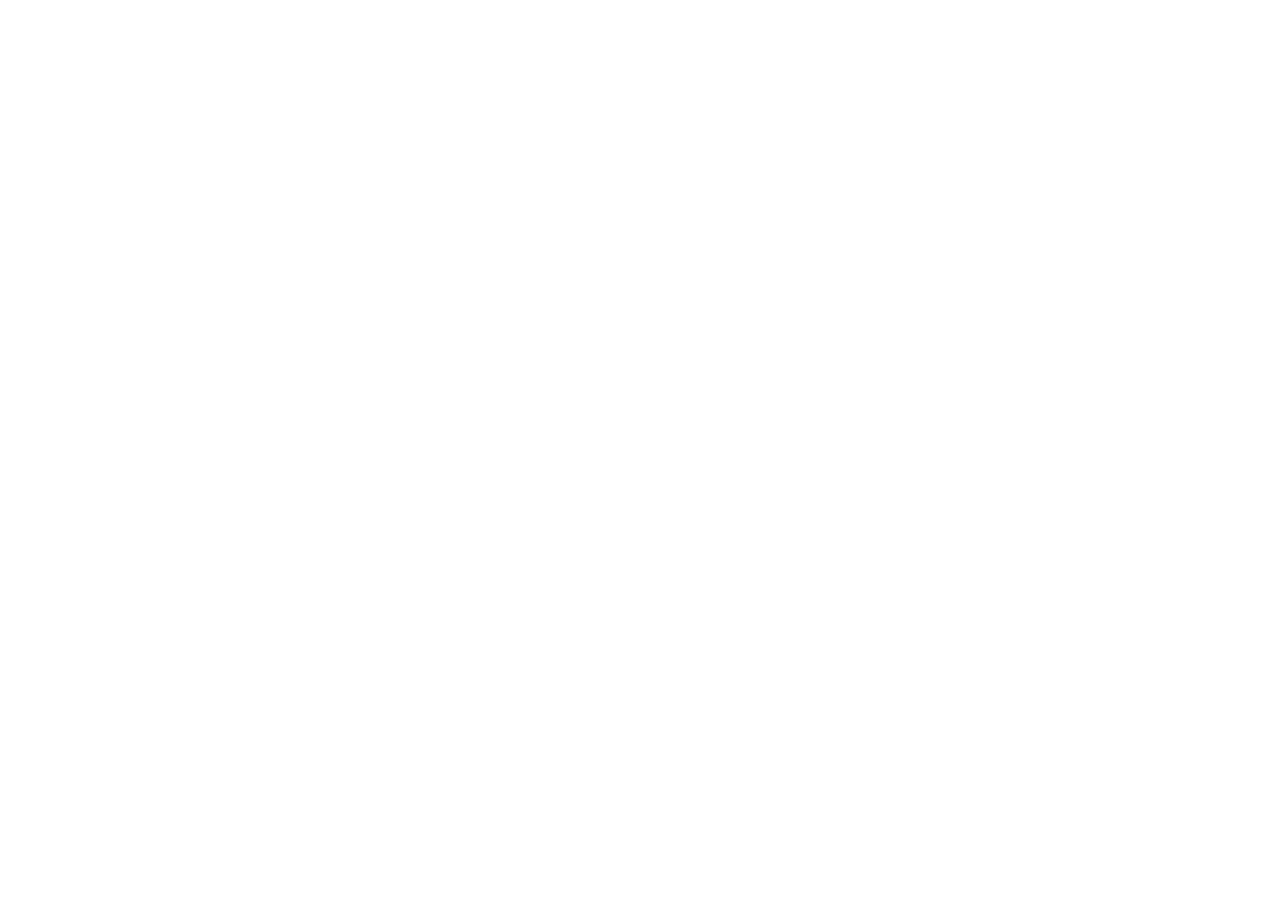
==== css/index.html @ 6037af36 "inizio" ====
<!DOCTYPE html>
<html lang="en">
<head>
  <meta charset="UTF-8">
  <meta http-equiv="X-UA-Compatible" content="IE=edge">
  <meta name="viewport" content="width=device-width, initial-scale=1.0">
  <title>the boolean</title>
</head>
<body>
  
</body>
</html>
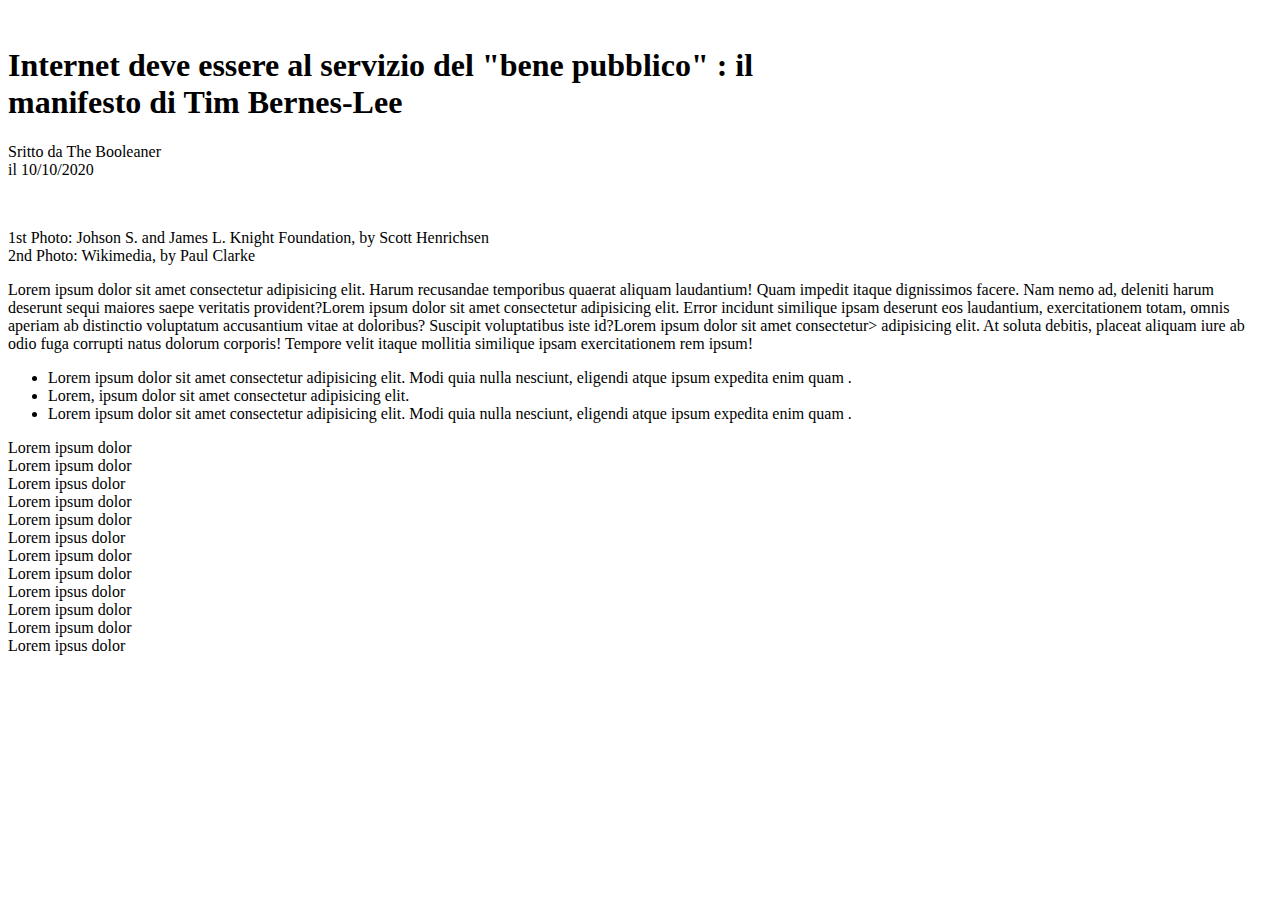
==== commit c294c118: "fine box" ====
--- a/css/index.html
+++ b/css/index.html
@@ -7,6 +7,199 @@
   <title>the boolean</title>
 </head>
 <body>
+  <header>
+    <!-- logo -->
+<div class="logo">
+<img src="img/logo.svg" alt="">
+
+</div>
+
+
+</header>
+
+<main>
+
+<section>
+
+<div class="text">
+
+<h1>
+Internet deve essere al servizio del "bene pubblico" : il <br>manifesto di Tim Bernes-Lee
+</h1>
+<p>
+Sritto da <span>The Booleaner</span><br>
+il 10/10/2020
+</p>
+
+
+</div>
+
+
+</section>
+          <!-- immagini iniziali -->
+<section class="text-photo">
+
+<img src="img/tim-1.jpg" alt="">
+<img src="img/tim-2.jpg" alt="">
+<p>
+1st Photo: Johson S. and James L. Knight Foundation, by Scott Henrichsen<br>
+2nd Photo: Wikimedia, by Paul Clarke
+</p>
+</section>
+
+<section>
+<div>
+<p>
+Lorem ipsum dolor sit amet consectetur adipisicing elit. Harum recusandae temporibus quaerat aliquam laudantium! Quam impedit itaque dignissimos facere. Nam nemo ad, deleniti harum deserunt sequi maiores saepe veritatis provident?Lorem ipsum dolor sit amet consectetur adipisicing elit. Error incidunt similique ipsam <span class ="color">deserunt eos laudantium, exercitationem totam, omnis aperiam ab distinctio voluptatum accusantium vitae at doloribus? Suscipit voluptatibus iste id?Lorem ipsum dolor sit amet consectetur</span>> adipisicing elit. At soluta debitis, placeat aliquam iure ab odio fuga corrupti natus dolorum corporis! Tempore velit itaque mollitia similique ipsam exercitationem rem ipsum!
+</p>
+<ul>
+<li>Lorem ipsum dolor sit amet consectetur adipisicing elit. Modi quia nulla nesciunt, eligendi atque ipsum expedita enim quam .
+</li> 
+
+<li>Lorem, ipsum dolor sit amet consectetur adipisicing elit.
+</li>
+
+<li>Lorem ipsum dolor sit amet consectetur adipisicing elit. Modi quia nulla nesciunt, eligendi atque ipsum expedita enim quam .
+</li>
+
+
+</ul>
+<!-- fine elenco -->
+</div>
+</section>
+
+<div class="box">
+
+
+<div class="sinistra">
+<span>
+Lorem ipsum dolor
+</span>
+</div>
+
+<div class="centro">
+<span>
+Lorem ipsum dolor
+</span>
+</div>
+
+<div class="destra">
+<span>
+Lorem ipsus dolor
+</span>
+</div>
+
+<div class="sinistra">
+<span>
+Lorem ipsum dolor
+</span>
+</div>
+
+<div class="centro">
+<span>
+Lorem ipsum dolor
+</span>
+</div>
+
+<div class="destra">
+<span>
+Lorem ipsus dolor
+</span>
+</div>
+
+<div class="sinistra">
+<span>
+Lorem ipsum dolor
+</span>
+</div>
+
+<div class="centro">
+<span>
+Lorem ipsum dolor
+</span>
+</div>
+
+<div class="destra">
+<span>
+Lorem ipsus dolor
+</span>
+</div>
+<div class="sinistra">
+<span>
+Lorem ipsum dolor
+</span>
+</div>
+
+<div class="centro">
+<span>
+Lorem ipsum dolor
+</span>
+</div>
+
+<div class="destra">
+<span>
+Lorem ipsus dolor
+</span>
+</div>
+
+
+
+
+
+
+
+
+
+
+
+
+
+
+
+
+
+
+
+
+
+
+
+
+
+
+
+
+
+
+
+
+    
+
+
+
+
+
+
+
+
+
+
+
+
+
+
+
+
+</div>
+
+
+
+
+</main>
+
+<footer>
+
+</footer>
   
 </body>
 </html>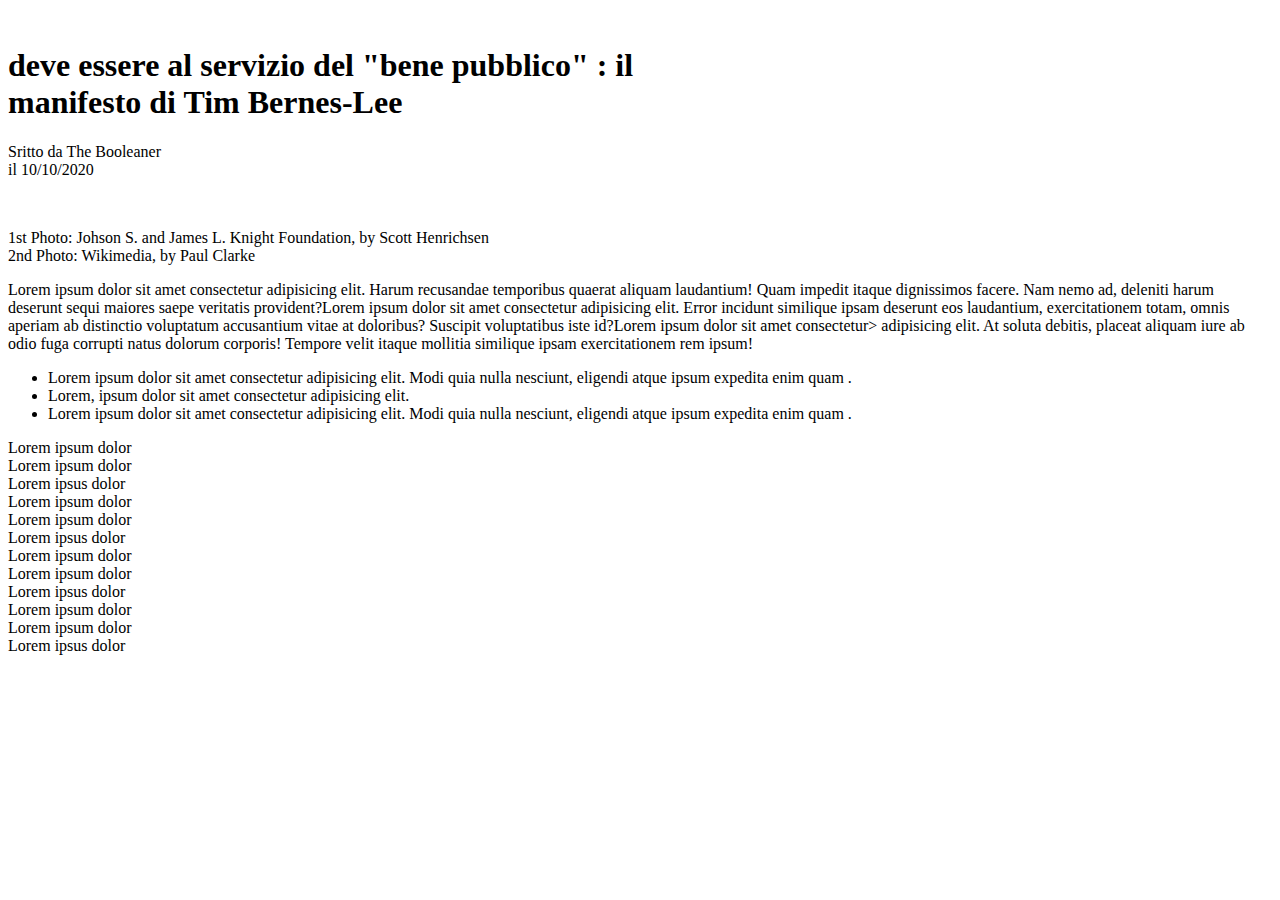
==== commit 821882bc: "ssss" ====
--- a/css/index.html
+++ b/css/index.html
@@ -24,7 +24,7 @@
 <div class="text">
 
 <h1>
-Internet deve essere al servizio del "bene pubblico" : il <br>manifesto di Tim Bernes-Lee
+deve essere al servizio del "bene pubblico" : il <br>manifesto di Tim Bernes-Lee
 </h1>
 <p>
 Sritto da <span>The Booleaner</span><br>
